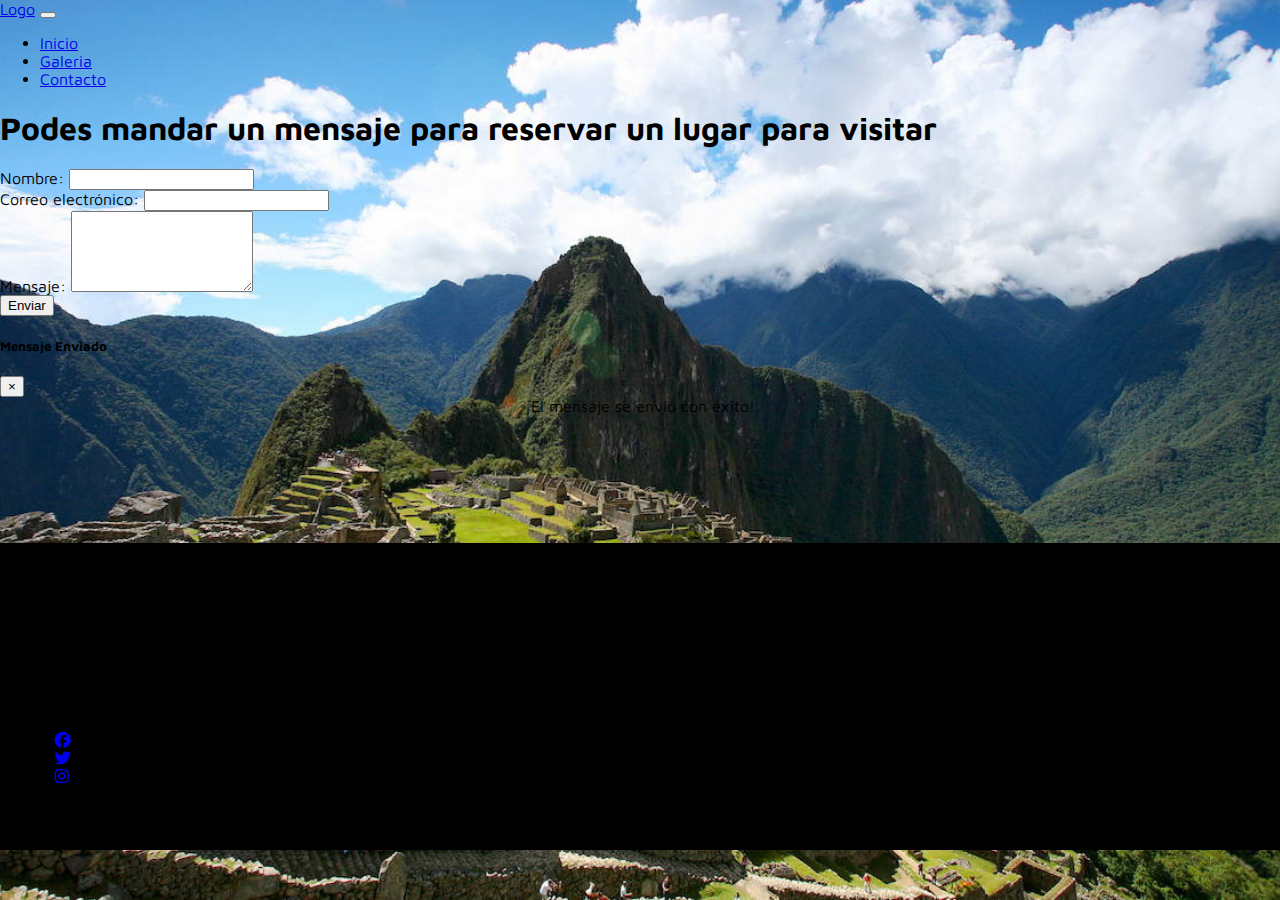
==== pages/contacto.html @ 65f3a205 "Primer commit" ====
<!DOCTYPE html>
<html lang="en">
<head>
    <meta charset="UTF-8">
    <meta name="viewport" content="width=device-width, initial-scale=1.0">
    <link rel="stylesheet" href="../css/estilos.css">
    <link href="https://cdn.jsdelivr.net/npm/bootstrap@5.3.0/dist/css/bootstrap.min.css" rel="stylesheet" integrity="sha384-9ndCyUaIbzAi2FUVXJi0CjmCapSmO7SnpJef0486qhLnuZ2cdeRhO02iuK6FUUVM" crossorigin="anonymous">
    <link rel="stylesheet" href="https://cdnjs.cloudflare.com/ajax/libs/font-awesome/6.4.0/css/all.min.css">
    <link href="https://fonts.googleapis.com/css2?family=Josefin+Sans:ital,wght@1,300&family=Maven+Pro:wght@500&family=Montserrat:wght@100&display=swap" rel="stylesheet">
    <title>Pagina de incio</title>
</head>
<body>
    <header>
        <nav class="navbar navbar-expand-sm bg-dark navbar-dark">
            <div class="container-fluid">
              <a class="navbar-brand" href="#">Logo</a>
                <button class="navbar-toggler" type="button" data-bs-toggle="collapse" data-bs-target="#collapsibleNavbar">
                    <span class="navbar-toggler-icon"></span>
                </button>
                <div class="collapse navbar-collapse" id="collapsibleNavbar">
                    <ul class="navbar-nav">
                        <li class="nav-item">
                            <a class="nav-link" href="../index.html">Inicio</a>
                        </li>
                        <li class="nav-item">
                            <a class="nav-link" href="../pages/galeria.html">Galeria</a>
                        </li>
                        <li class="nav-item">
                            <a class="nav-link" href="../pages/contacto.html">Contacto</a>
                        </li>
                    </ul>
                </div>
            </div>
        </nav>
    </header>

    <div class="container-fluid text-center pt-4">
        <h1>Podes mandar un mensaje para reservar un lugar para visitar</h1>
    </div>

    <section class="Formulario col ">
      <div class="container py-3 my-3 text-bg-dark">
        <form id="miFormulario" class="needs-validation" novalidate>
          <div class="form-group mb-4">
            <label for="nombre">Nombre:</label>
            <input type="text" class="form-control" id="nombre" required>
          </div>
          <div class="form-group mb-4">
            <label for="email">Correo electrónico:</label>
            <input type="email" class="form-control" id="email" required>
          </div>
          <div class="form-group mb-4">
            <label for="mensaje">Mensaje:</label>
            <textarea class="form-control" id="mensaje" rows="5" required></textarea>
          </div>
          <button type="submit" class="btn btn-primary mt-2">Enviar</button>
        </form>
    
        <div id="modalExito" class="modal">
          <div class="modal-dialog modal-dialog-centered modal-sm">
            <div class="modal-content">
              <div class="modal-header">
                <h5 class="modal-title text-bg-dark">Mensaje Enviado</h5>
                <button type="button" class="close" data-dismiss="modal" aria-label="Close">
                  <span aria-hidden="true">&times;</span>
                </button>
              </div>
              <div class="modal-body text-bg-dark">
                ¡El mensaje se envió con éxito!
              </div>
            </div>
          </div>
        </div>
      </div>
    </section>
    
    <footer class="footer bg-dark text-white text-center mt-5">
        <div class="container">
          <div class="row">
            <div class="col-md-6">
              <h5>Información de contacto</h5>
              <p>Teléfono: 123456789</p>
              <p>Email: info@example.com</p>
            </div>
            <div class="col-md-6">
              <h5>Síguenos en redes sociales</h5>
              <ul class="list-inline">
                <li class="list-inline-item"><a href="https://es-la.facebook.com/"><i class="fab fa-facebook"></i></a></li>
                <li class="list-inline-item"><a href="https://twitter.com/?lang=es"><i class="fab fa-twitter"></i></a></li>
                <li class="list-inline-item"><a href="https://www.instagram.com/"><i class="fab fa-instagram"></i></a></li>
              </ul>
            </div>
          </div>
          <div class="row">
            <div class="col">
              <p class="mb-0">&copy; 2023 Mi Empresa. Todos los derechos reservados.</p>
            </div>
          </div>
        </div>
      </footer>


    
    <script src="../js/index.js"></script>
    <script src="https://cdn.jsdelivr.net/npm/@popperjs/core@2.11.8/dist/umd/popper.min.js" integrity="sha384-I7E8VVD/ismYTF4hNIPjVp/Zjvgyol6VFvRkX/vR+Vc4jQkC+hVqc2pM8ODewa9r" crossorigin="anonymous"></script>
    <script src="https://cdn.jsdelivr.net/npm/bootstrap@5.3.0/dist/js/bootstrap.min.js" integrity="sha384-fbbOQedDUMZZ5KreZpsbe1LCZPVmfTnH7ois6mU1QK+m14rQ1l2bGBq41eYeM/fS" crossorigin="anonymous"></script>
</body>
</html>
---- css/estilos.css ----
body{
    margin: 0;
    min-height: 100vh;
    background-image: url(../img/Peru.jpg),
                linear-gradient(rgba(0,0,0,0.7),rgba(0,0,0,0.3));
    background-position: center;
    background-repeat: no-repeat;
    background-attachment: fixed;
    background-size: cover;
    font-family:'Maven Pro', sans-serif;
}

/*Video*/
video{
    width: 100%;
    height: 600px;
    align-items: center;
}

/*Carousel-item*/

.carousel-item img{
    height: 500px;
}
.card img{
    height: 240px;
    margin-top: 5px;
    border-radius: 10px;
}

/*Section-two*/
.card-img-filter{
    filter: brightness(0.5);
}
.card{
    transition-duration: 0.6s;
    clip-path: polygon(
        50% 0, 100% 0, 100% 50%, 100% 100%, 50% 100%, 0 100%, 0 50%, 0 0
    );
}
.card-effect:hover .card {
    clip-path: polygon(
        50% 0,50% 0, 100% 50%, 100% 50%, 50% 100%, 50% 100%, 0 50%, 0 50%
    );
}
.card-effect:hover .card-img-overlay{
    transition-duration: 0.6s;
}
.card-effect:hover .card-img-overlay{
    transform: scale(0.9);
}
/*Galeria*/
.modal-body{
    text-align: center;
}
/*Footer*/

footer{
    margin-top: 10%;
    background-color: black;
    padding: 15px;
}

@media (max-width: 360px) {
    video{
        margin-top: -60%;
    }
    .container-fluid {
        margin-top: 30%;
    }
}
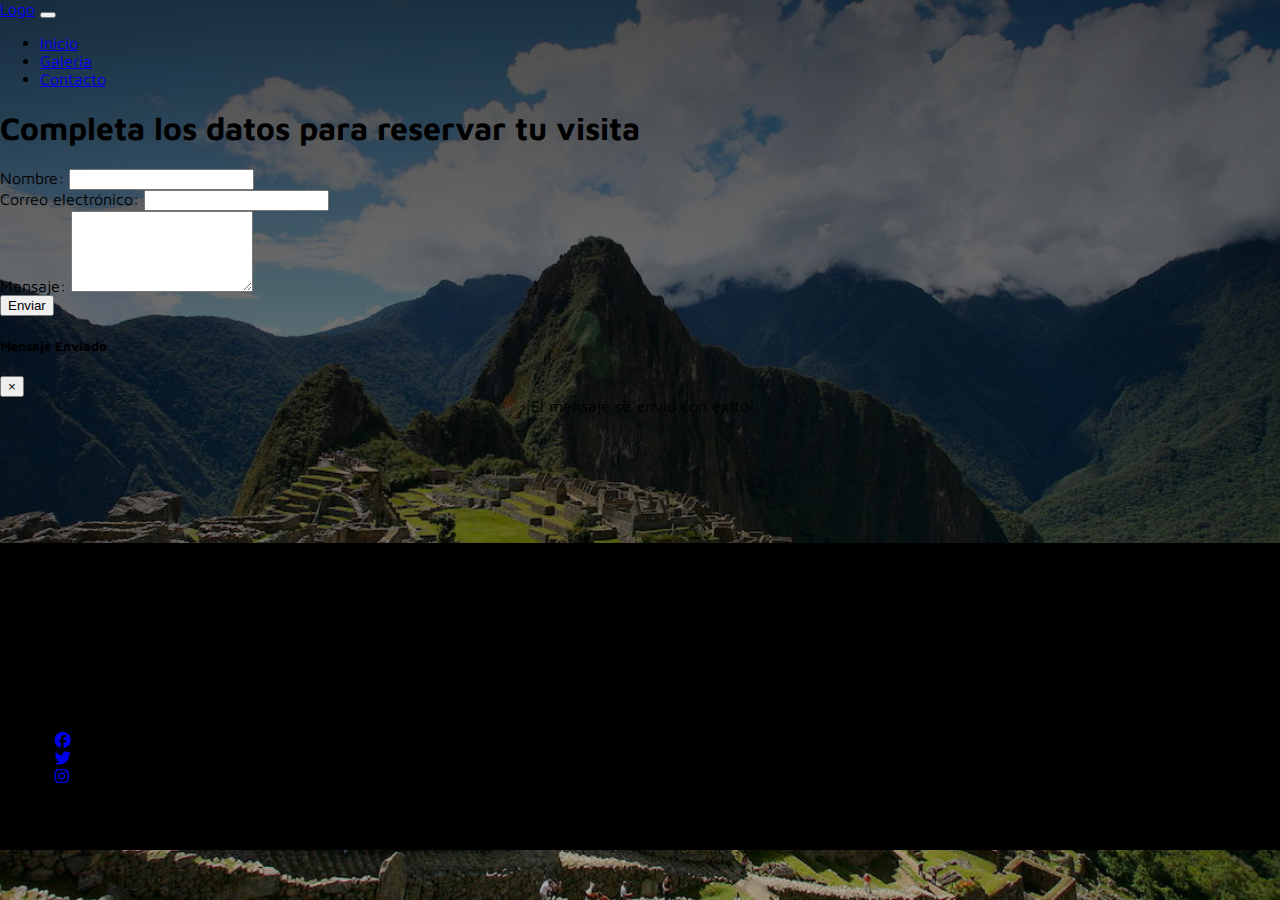
==== commit c3be7b6e: "Modificacion de los h1,cambiando de color,arregla el bucle del video y los tamaños." ====
--- a/pages/contacto.html
+++ b/pages/contacto.html
@@ -35,7 +35,7 @@
     </header>
 
     <div class="container-fluid text-center pt-4">
-        <h1>Podes mandar un mensaje para reservar un lugar para visitar</h1>
+        <h1 class="text-white">Completa los datos para reservar tu visita</h1>
     </div>
 
     <section class="Formulario col ">
--- a/css/estilos.css
+++ b/css/estilos.css
@@ -1,8 +1,7 @@
 body{
     margin: 0;
     min-height: 100vh;
-    background-image: url(../img/Peru.jpg),
-                linear-gradient(rgba(0,0,0,0.7),rgba(0,0,0,0.3));
+    background-image:linear-gradient(rgba(0,0,0,0.7),rgba(0,0,0,0.3)),url(../img/Peru.jpg);
     background-position: center;
     background-repeat: no-repeat;
     background-attachment: fixed;
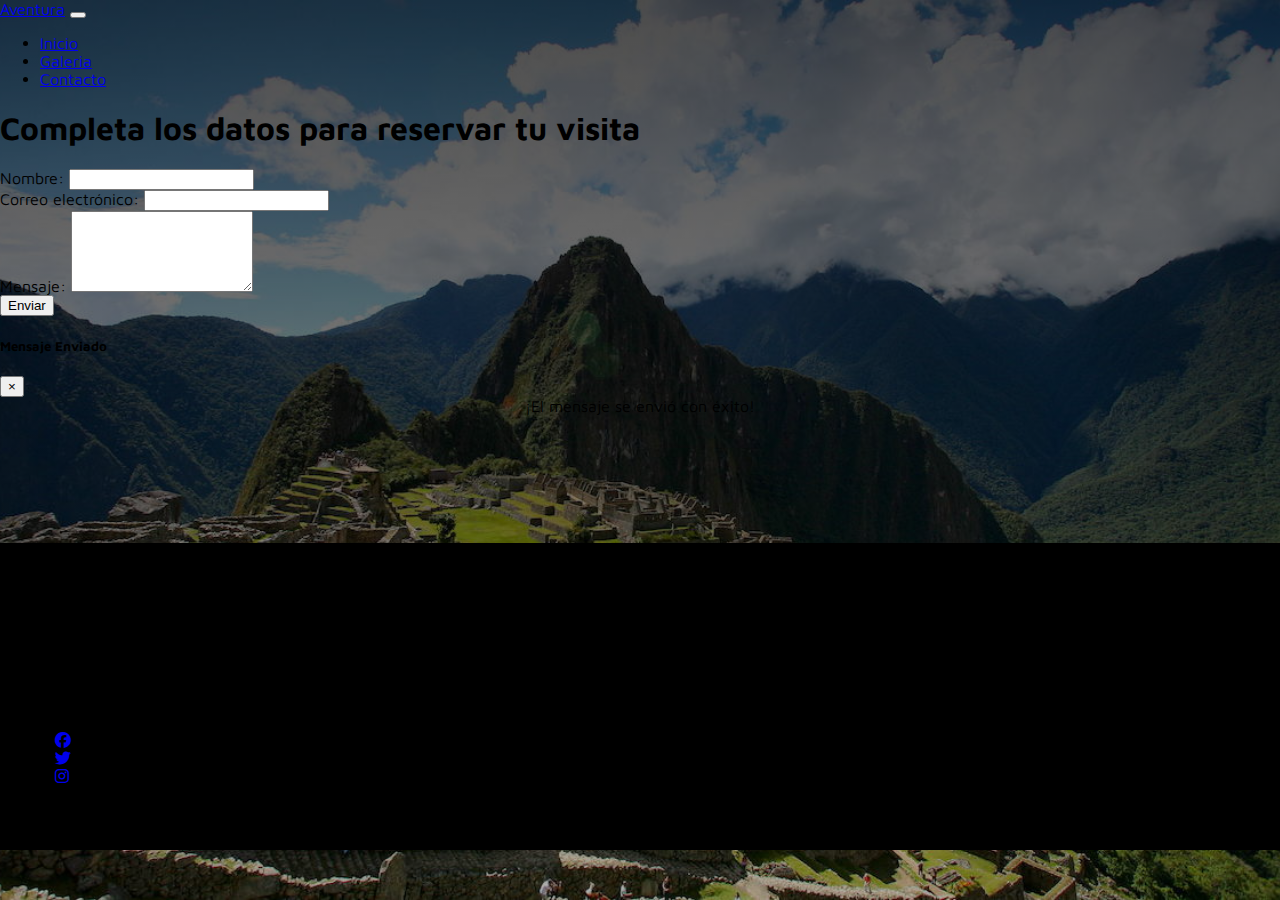
==== commit c79ed944: "Modifacacion del index.js para cargar los datos,Modificacion del index ,en header de las demas pagin" ====
--- a/pages/contacto.html
+++ b/pages/contacto.html
@@ -1,5 +1,5 @@
 <!DOCTYPE html>
-<html lang="en">
+<html lang="es">
 <head>
     <meta charset="UTF-8">
     <meta name="viewport" content="width=device-width, initial-scale=1.0">
@@ -13,7 +13,7 @@
     <header>
         <nav class="navbar navbar-expand-sm bg-dark navbar-dark">
             <div class="container-fluid">
-              <a class="navbar-brand" href="#">Logo</a>
+              <a class="navbar-brand" href="#">Aventura</a>
                 <button class="navbar-toggler" type="button" data-bs-toggle="collapse" data-bs-target="#collapsibleNavbar">
                     <span class="navbar-toggler-icon"></span>
                 </button>
@@ -38,41 +38,39 @@
         <h1 class="text-white">Completa los datos para reservar tu visita</h1>
     </div>
 
-    <section class="Formulario col ">
-      <div class="container py-3 my-3 text-bg-dark">
-        <form id="miFormulario" class="needs-validation" novalidate>
-          <div class="form-group mb-4">
-            <label for="nombre">Nombre:</label>
-            <input type="text" class="form-control" id="nombre" required>
-          </div>
-          <div class="form-group mb-4">
-            <label for="email">Correo electrónico:</label>
-            <input type="email" class="form-control" id="email" required>
-          </div>
-          <div class="form-group mb-4">
-            <label for="mensaje">Mensaje:</label>
-            <textarea class="form-control" id="mensaje" rows="5" required></textarea>
-          </div>
-          <button type="submit" class="btn btn-primary mt-2">Enviar</button>
-        </form>
-    
-        <div id="modalExito" class="modal">
-          <div class="modal-dialog modal-dialog-centered modal-sm">
-            <div class="modal-content">
-              <div class="modal-header">
-                <h5 class="modal-title text-bg-dark">Mensaje Enviado</h5>
-                <button type="button" class="close" data-dismiss="modal" aria-label="Close">
-                  <span aria-hidden="true">&times;</span>
-                </button>
-              </div>
-              <div class="modal-body text-bg-dark">
-                ¡El mensaje se envió con éxito!
-              </div>
+    <div class="container py-3 my-3 text-bg-dark">
+      <form id="miFormulario" class="needs-validation" novalidate>
+        <div class="form-group mb-4">
+          <label for="nombre">Nombre:</label>
+          <input type="text" class="form-control" id="nombre" required>
+        </div>
+        <div class="form-group mb-4">
+          <label for="email">Correo electrónico:</label>
+          <input type="email" class="form-control" id="email" required>
+        </div>
+        <div class="form-group mb-4">
+          <label for="mensaje">Mensaje:</label>
+          <textarea class="form-control" id="mensaje" rows="5" required></textarea>
+        </div>
+        <button type="submit" class="btn btn-primary mt-2">Enviar</button>
+      </form>
+  
+      <div id="modalExito" class="modal">
+        <div class="modal-dialog modal-dialog-centered modal-sm">
+          <div class="modal-content">
+            <div class="modal-header">
+              <h5 class="modal-title text-bg-dark">Mensaje Enviado</h5>
+              <button type="button" class="close" data-dismiss="modal" aria-label="Close">
+                <span aria-hidden="true">&times;</span>
+              </button>
+            </div>
+            <div class="modal-body text-bg-dark">
+              ¡El mensaje se envió con éxito!
             </div>
           </div>
         </div>
       </div>
-    </section>
+    </div>
     
     <footer class="footer bg-dark text-white text-center mt-5">
         <div class="container">
--- a/css/estilos.css
+++ b/css/estilos.css
@@ -68,4 +68,3 @@
         margin-top: 30%;
     }
 }
-
